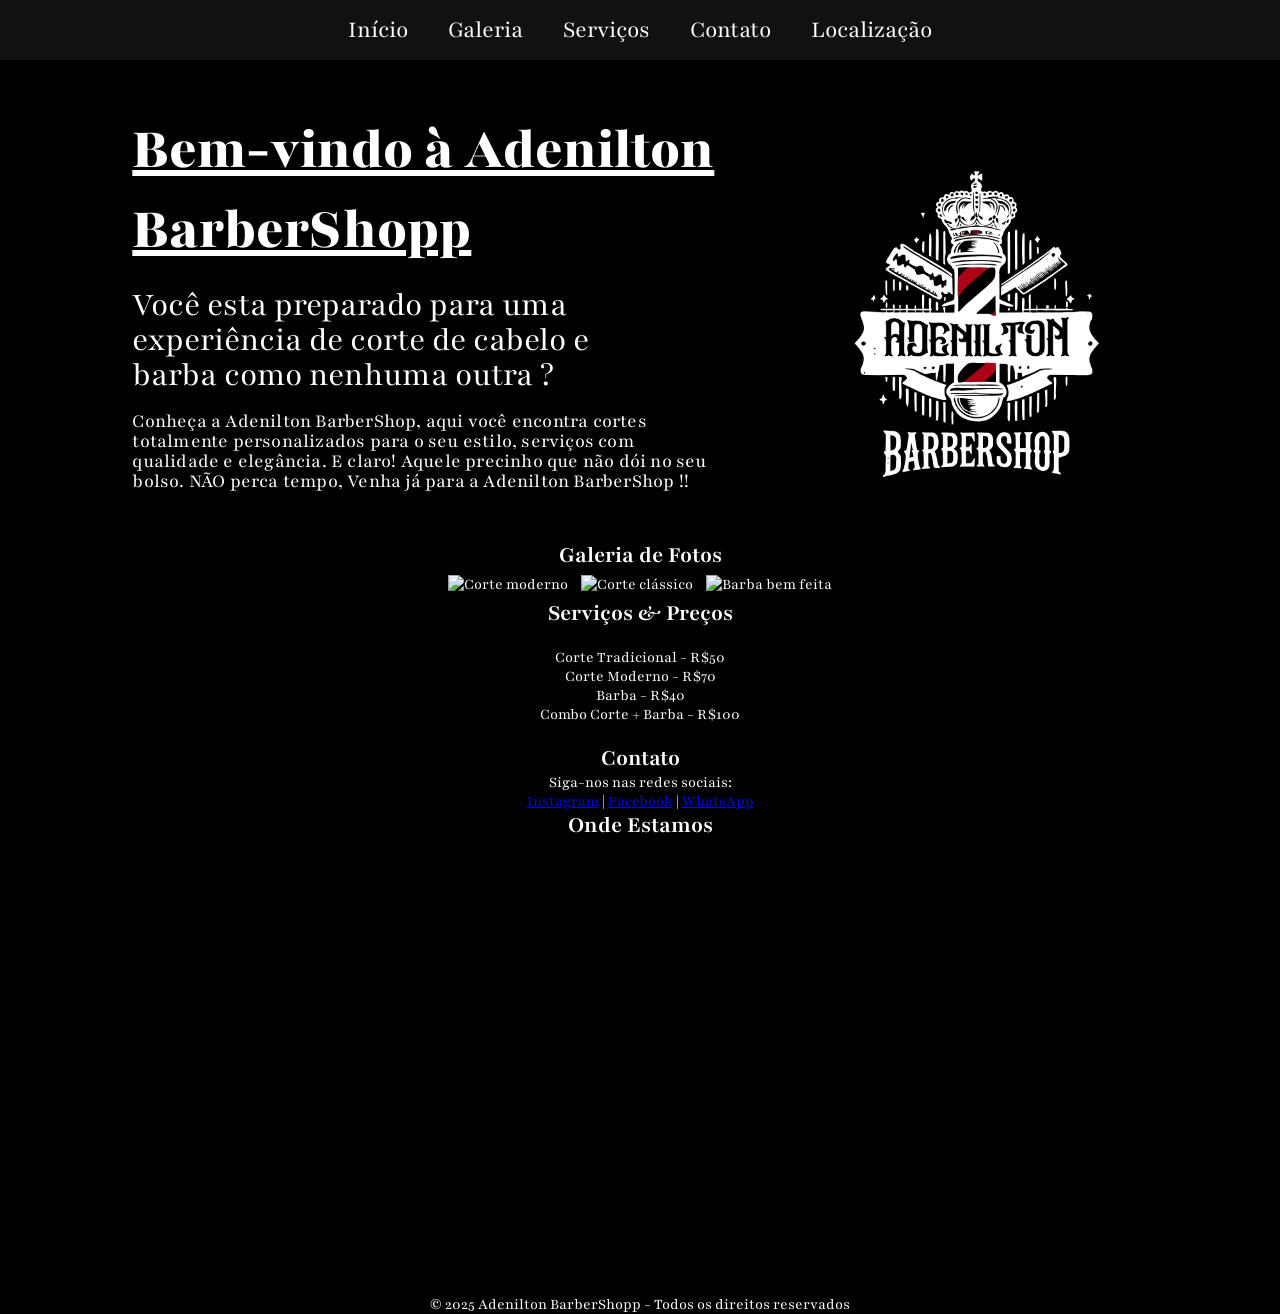
==== barbearia/index.html @ 236a08c0 "primeiro commit projeto barber" ====
<!DOCTYPE html>
<html lang="pt-BR">

<head>
    <meta charset="UTF-8">
    <meta name="viewport" content="width=device-width, initial-scale=1.0">
    <title>Adenilton BarberShopp</title>
    <link rel="stylesheet" href="styles.css">
    <script src="script.js" defer></script>
    <link rel="preconnect" href="https://fonts.googleapis.com">
    <link rel="preconnect" href="https://fonts.gstatic.com" crossorigin>
    <link
        href="https://fonts.googleapis.com/css2?family=Playfair:ital,opsz,wght@0,5..1200,300..900;1,5..1200,300..900&display=swap"
        rel="stylesheet">
</head>

<body>

    <header>
        <nav>
            <ul>
                <li><a href="#inicio">Início</a></li>
                <li><a href="#galeria">Galeria</a></li>
                <li><a href="#menu">Serviços</a></li>
                <li><a href="#contato">Contato</a></li>
                <li><a href="#localizacao">Localização</a></li>
            </ul>
        </nav>
    </header>

    <main>
        <section id="inicio" class="hero">
            <h1>   Bem-vindo à Adenilton BarberShopp</h1>
            <h2 id="text-inicio">Você esta preparado para uma experiência de corte de cabelo e barba como nenhuma outra
                ?
            </h2>
            <p id="text-paragrafo"> Conheça a Adenilton BarberShop, aqui você encontra cortes totalmente personalizados para o seu estilo,
                serviços com qualidade e elegância.
                E claro! Aquele precinho que não dói no seu bolso. NÃO perca tempo, Venha já para a Adenilton BarberShop
                !!
            </p>
        </section>

        <img id="imagem-inicio" src="./assets/barber.style.jpg" alt="Imagem-logo">

    </main>

    <section id="galeria" class="galeria">
        <h2>Galeria de Fotos</h2>
        <img src="images/corte1.jpg" alt="Corte moderno">
        <img src="images/corte2.jpg" alt="Corte clássico">
        <img src="images/corte3.jpg" alt="Barba bem feita">
    </section>

    <section id="menu" class="servicos">
        <h2>Serviços & Preços</h2>
        <ul>
            <li>Corte Tradicional - R$50</li>
            <li>Corte Moderno - R$70</li>
            <li>Barba - R$40</li>
            <li>Combo Corte + Barba - R$100</li>
        </ul>
    </section>

    <section id="contato" class="contato">
        <h2>Contato</h2>
        <p>Siga-nos nas redes sociais:</p>
        <a href="#">Instagram</a> | <a href="#">Facebook</a> | <a href="#">WhatsApp</a>
    </section>

    <section id="localizacao" class="localizacao">
        <h2>Onde Estamos</h2>
        <iframe src="https://www.google.com/maps/embed?pb=!1m18!1m12!1m3!1dXXXXX!2dXXXXX!3dXXXXX!" width="600"
            height="450" style="border:0;" allowfullscreen="">
        </iframe>
    </section>

    <footer>
        <p>&copy; 2025 Adenilton BarberShopp - Todos os direitos reservados</p>
    </footer>

</body>

</html>
---- barbearia/styles.css ----
* {
    margin: 0;
    padding: 0;
    box-sizing: border-box;
    font-family: "Playfair", serif;
}

body {
    background-color: #000;
    color: #fff;
    text-align: center;
}

nav {
    background-color: #111;
    padding: 15px;
}

nav ul {
    display: flex;
    justify-content: center;
    list-style: none;
}

nav ul li {
    margin: 0 20px;
}

nav ul li a {
    color: #fff;
    text-decoration: none;
    font-size: 25px;
    transition: 0.4s;
}

nav ul li a:hover {
    color: #888;
}

.hero {
    padding: 50px;
}

.hero img {
    width: 100%;
    max-width: 800px;
    height: auto;
    margin-top: 20px;
}

.galeria img {
    width: 30%;
    margin: 5px;
}

.servicos ul {
    list-style: none;
    margin: 20px auto;
    max-width: 600px;
}

.localizacao iframe {
    width: 100%;
    max-width: 600px;
}

#inicio {
    margin-left: 5vw;
    text-align:left;
    padding-right: 3vw;
    display: inline-block;
}

#imagem-inicio {
    margin-left: 2vw;
    width: 25vw;
    display: inline-block;
}

main {
    padding-right: 10vw;
}

#text-inicio {
    padding: 0;
    line-height: 35px;
    font-weight: 400;
    margin-top: 2vh;
    margin-bottom: 2vh;
    width: 40vw;
    font-size: 35px;
}

h1 {
    text-decoration: underline;
    line-height: 80px;
    font-weight: 900;
    font-size: 60px;
    width: 48vw;
}

#text-paragrafo {
        line-height: 20px;
    font-weight: 400;
    font-size: 20px;
    width: 45vw;
    letter-spacing: 0.2px;
}
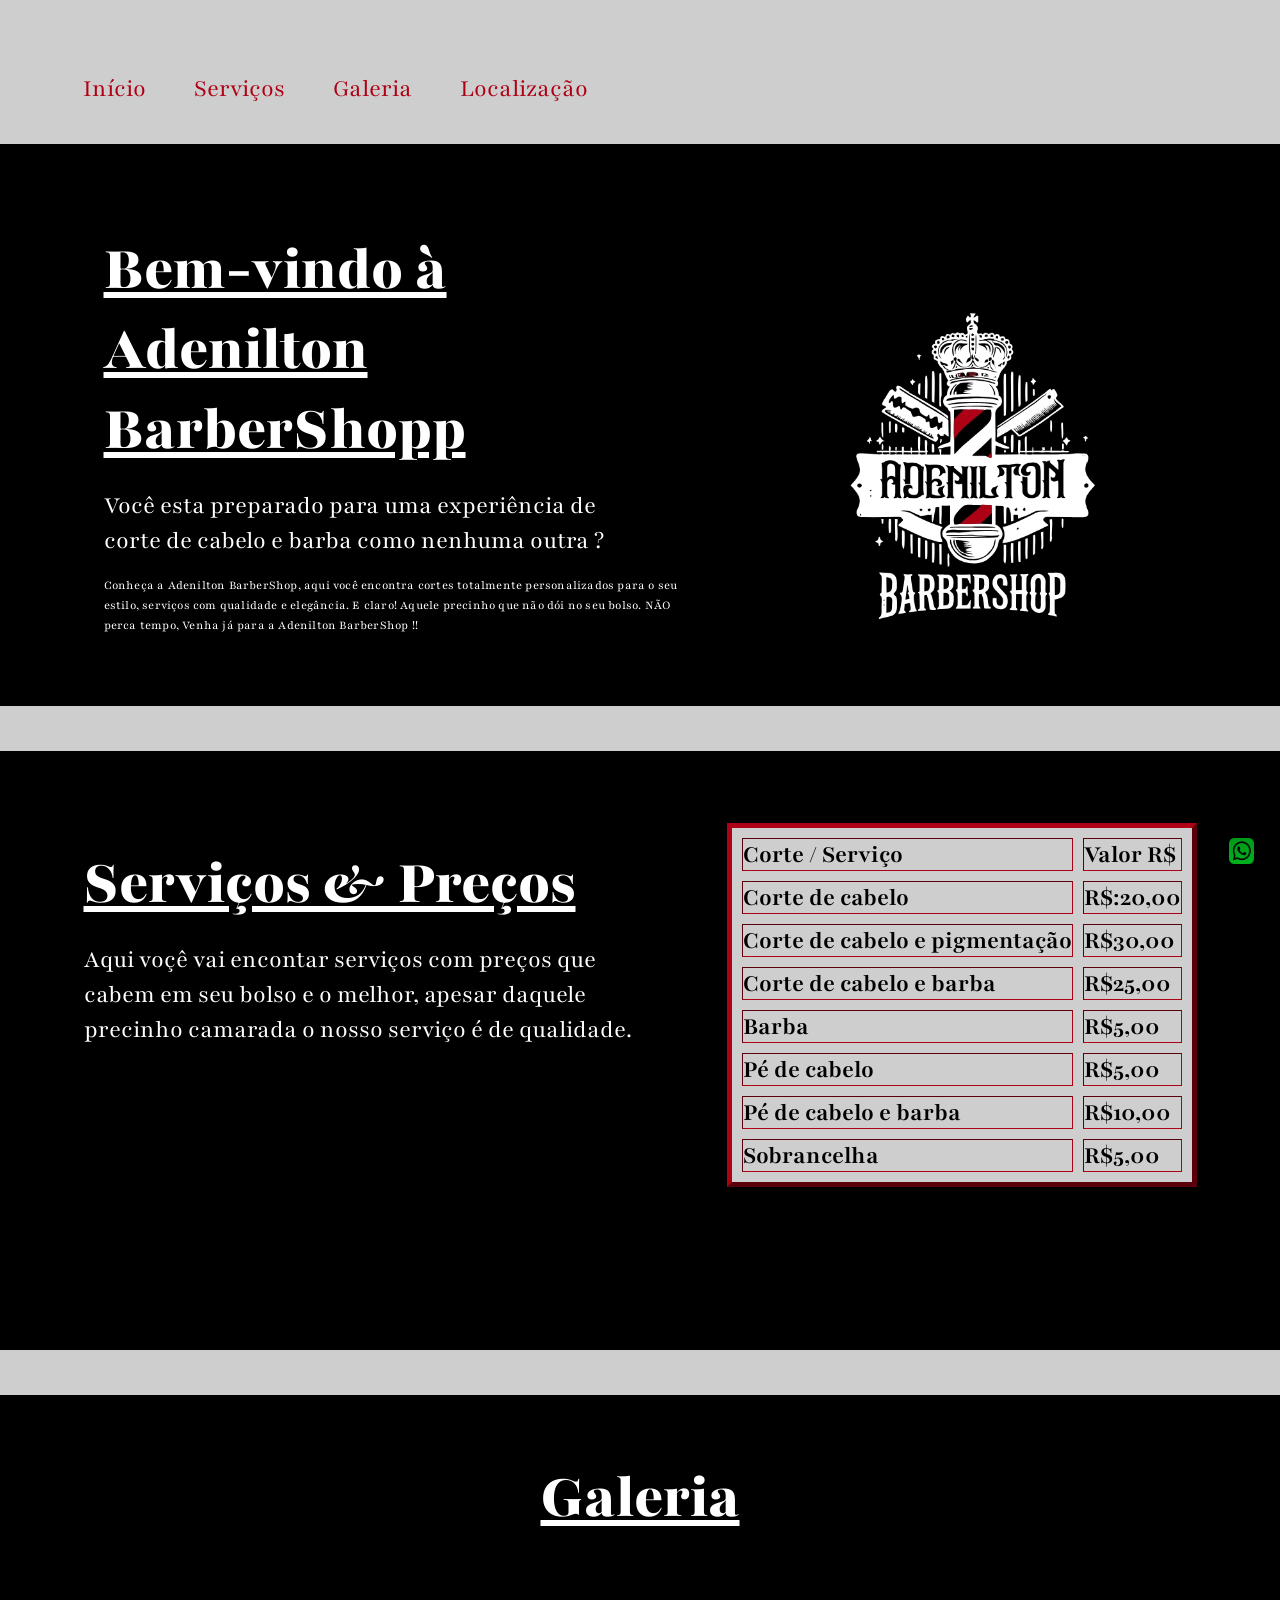
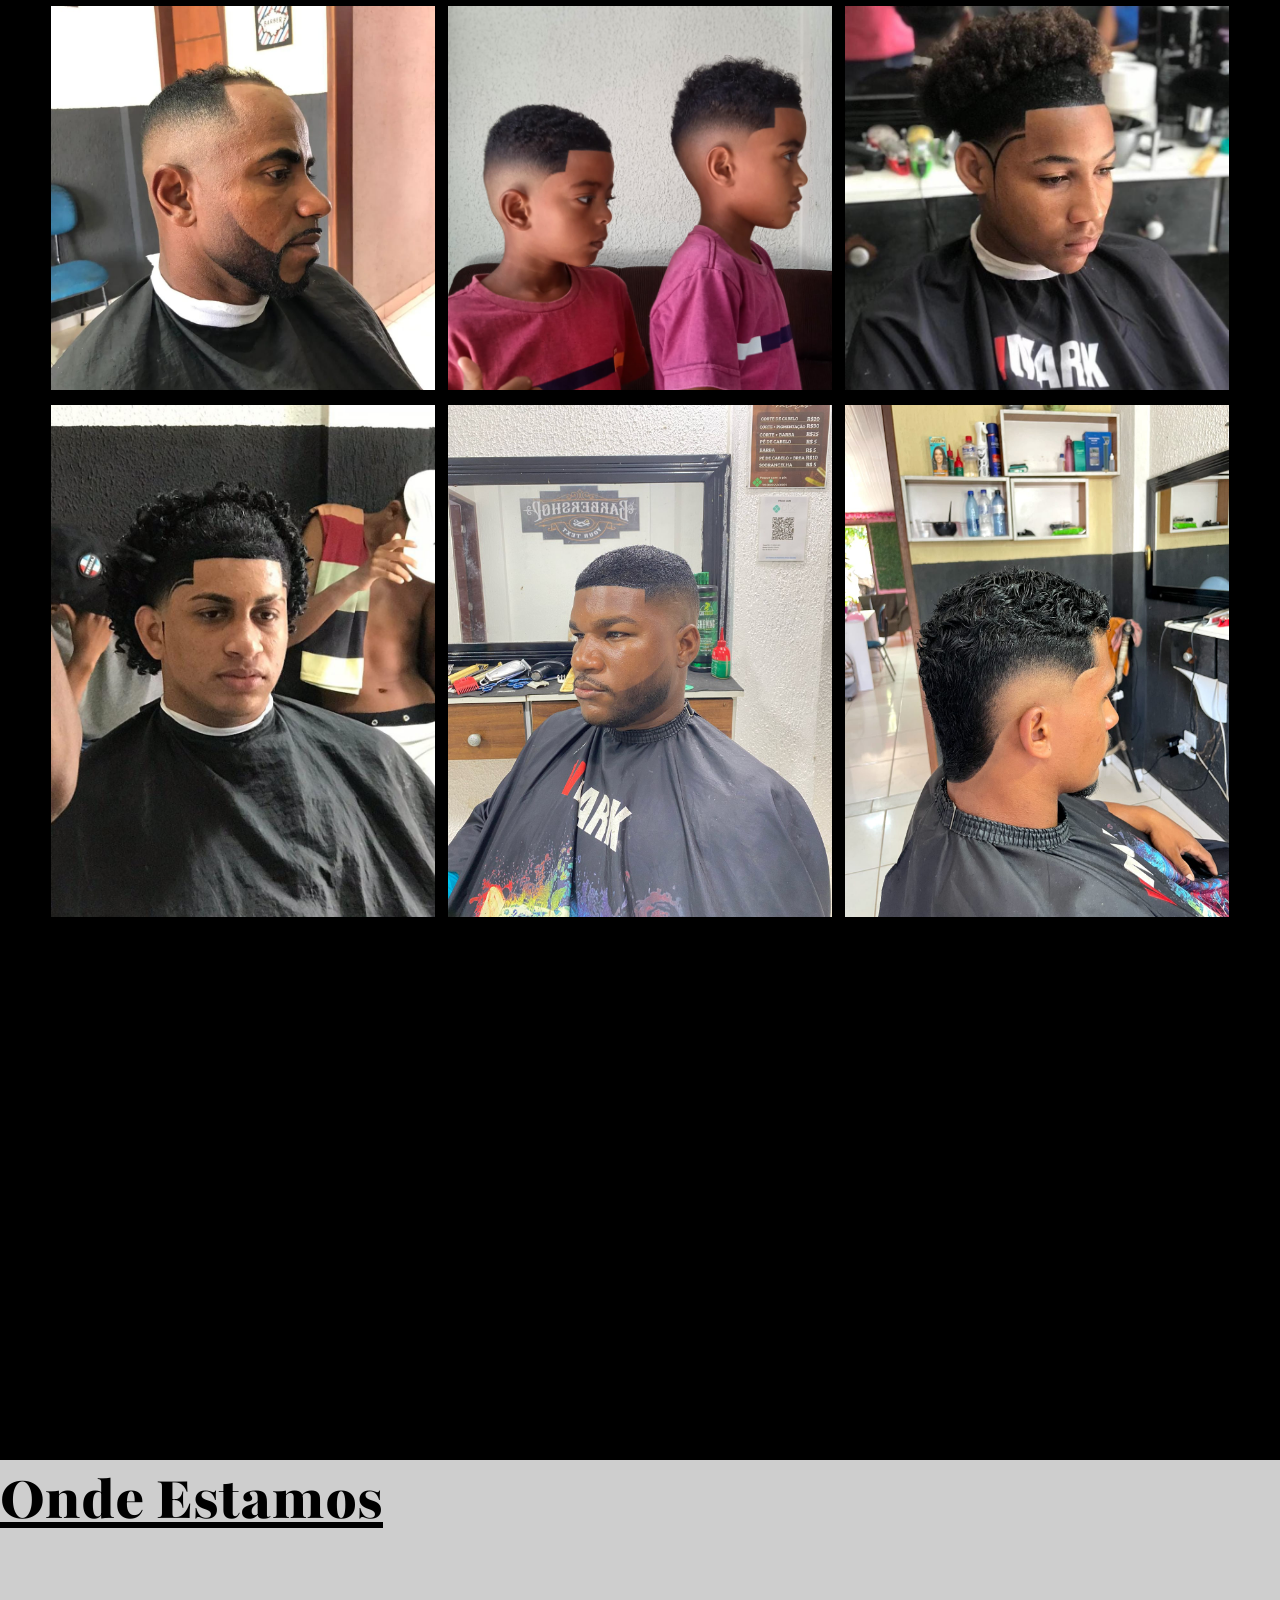
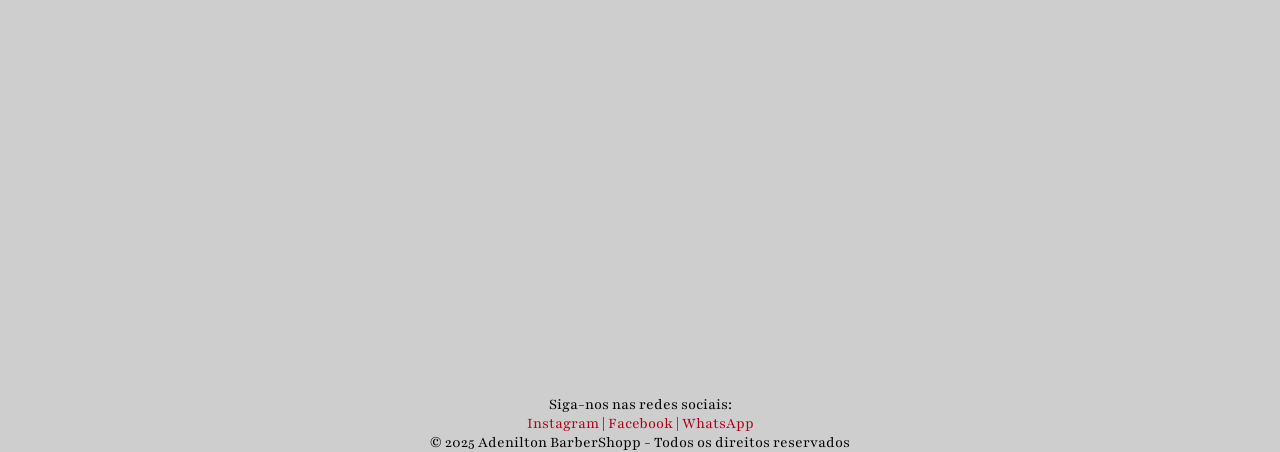
==== commit 3265bb79: "arualizações" ====
--- a/barbearia/index.html
+++ b/barbearia/index.html
@@ -16,13 +16,14 @@
 
 <body>
 
+    <a href="https://wa.me/+557599220991" target="_blank"><img id="logo-whatsapp" src="./assets/pngwing.com.png"
+            alt="imagem-logo-whatsapp"></a>
     <header>
         <nav>
             <ul>
                 <li><a href="#inicio">Início</a></li>
+                <li><a href="#menu">Serviços</a></li>
                 <li><a href="#galeria">Galeria</a></li>
-                <li><a href="#menu">Serviços</a></li>
-                <li><a href="#contato">Contato</a></li>
                 <li><a href="#localizacao">Localização</a></li>
             </ul>
         </nav>
@@ -30,11 +31,12 @@
 
     <main>
         <section id="inicio" class="hero">
-            <h1>   Bem-vindo à Adenilton BarberShopp</h1>
+            <h1> Bem-vindo à Adenilton BarberShopp</h1>
             <h2 id="text-inicio">Você esta preparado para uma experiência de corte de cabelo e barba como nenhuma outra
                 ?
             </h2>
-            <p id="text-paragrafo"> Conheça a Adenilton BarberShop, aqui você encontra cortes totalmente personalizados para o seu estilo,
+            <p id="text-paragrafo"> Conheça a Adenilton BarberShop, aqui você encontra cortes totalmente personalizados
+                para o seu estilo,
                 serviços com qualidade e elegância.
                 E claro! Aquele precinho que não dói no seu bolso. NÃO perca tempo, Venha já para a Adenilton BarberShop
                 !!
@@ -45,37 +47,77 @@
 
     </main>
 
-    <section id="galeria" class="galeria">
-        <h2>Galeria de Fotos</h2>
-        <img src="images/corte1.jpg" alt="Corte moderno">
-        <img src="images/corte2.jpg" alt="Corte clássico">
-        <img src="images/corte3.jpg" alt="Barba bem feita">
+    <section id="menu" class="servicos">
+        <div id="container-menu">
+            <h2 class="tetle-h2">Serviços & Preços</h2>
+            <p id="text-menu">Aqui voçê vai encontar serviços com preços que cabem em seu bolso e o melhor, apesar
+                daquele precinho camarada
+                o nosso serviço é de qualidade.</p>
+        </div>
+        <table border="5">
+            <tr>
+                <th>Corte / Serviço</th>
+                <th>Valor R$</th>
+            </tr>
+
+            <tr>
+                <td>Corte de cabelo</td>
+                <td>R$:20,00</td>
+            </tr>
+
+            <tr>
+                <td>Corte de cabelo e pigmentação</td>
+                <td>R$30,00</td>
+            </tr>
+
+            <tr>
+                <td>Corte de cabelo e barba</td>
+                <td>R$25,00</td>
+            </tr>
+
+            <tr>
+                <td>Barba</td>
+                <td>R$5,00</td>
+            </tr>
+
+            <tr>
+                <td>Pé de cabelo</td>
+                <td>R$5,00</td>
+            </tr>
+
+            <tr>
+                <td>Pé de cabelo e barba</td>
+                <td>R$10,00</td>
+            </tr>
+
+            <tr>
+                <td>Sobrancelha</td>
+                <td>R$5,00</td>
+            </tr>
+
+        </table>
     </section>
 
-    <section id="menu" class="servicos">
-        <h2>Serviços & Preços</h2>
-        <ul>
-            <li>Corte Tradicional - R$50</li>
-            <li>Corte Moderno - R$70</li>
-            <li>Barba - R$40</li>
-            <li>Combo Corte + Barba - R$100</li>
-        </ul>
-    </section>
-
-    <section id="contato" class="contato">
-        <h2>Contato</h2>
-        <p>Siga-nos nas redes sociais:</p>
-        <a href="#">Instagram</a> | <a href="#">Facebook</a> | <a href="#">WhatsApp</a>
+    <section id="galeria" class="galeria">
+        <h2 id="title-galery" class="tetle-h2">Galeria</h2>
+        <img src="./assets/imagem.corte4.jpg" alt="corte-de-cabelo">
+        <img src="./assets/imagem.corte2.jpg" alt=" corte-de-cabelo">
+        <img src="./assets/imagem.corte3.jpg" alt="corte-de-cabelo">
+        <img src="./assets/imagem.corte.jpg" alt=" corte-de-cabelo">
+        <img src="./assets/imagem.corte5.jpg" alt="corte-de-cabelo">
+        <img src="./assets/imagem.corte7.jpg" alt="corte-de-cabelo">
     </section>
 
     <section id="localizacao" class="localizacao">
-        <h2>Onde Estamos</h2>
+        <h2 class="tetle-h2">Onde Estamos</h2>
         <iframe src="https://www.google.com/maps/embed?pb=!1m18!1m12!1m3!1dXXXXX!2dXXXXX!3dXXXXX!" width="600"
             height="450" style="border:0;" allowfullscreen="">
         </iframe>
     </section>
 
     <footer>
+        <p>Siga-nos nas redes sociais:</p>
+        <a href="#">Instagram</a> | <a href="#">Facebook</a> | <a href="#">WhatsApp</a>
         <p>&copy; 2025 Adenilton BarberShopp - Todos os direitos reservados</p>
     </footer>
 
--- a/barbearia/styles.css
+++ b/barbearia/styles.css
@@ -6,39 +6,20 @@
 }
 
 body {
-    background-color: #000;
-    color: #fff;
+    background-color: rgba(183, 183, 183, 0.675);
+    color: #000000;
     text-align: center;
-}
-
-nav {
-    background-color: #111;
-    padding: 15px;
-}
-
-nav ul {
-    display: flex;
-    justify-content: center;
-    list-style: none;
-}
-
-nav ul li {
-    margin: 0 20px;
-}
-
-nav ul li a {
-    color: #fff;
-    text-decoration: none;
-    font-size: 25px;
-    transition: 0.4s;
-}
-
-nav ul li a:hover {
-    color: #888;
 }
 
 .hero {
     padding: 50px;
+}
+
+#logo-whatsapp{
+    position: fixed;
+    bottom: 4vh;
+    right: 2vw;
+    width: 2vw;
 }
 
 .hero img {
@@ -55,7 +36,7 @@
 
 .servicos ul {
     list-style: none;
-    margin: 20px auto;
+    margin: 10vh auto;
     max-width: 600px;
 }
 
@@ -64,20 +45,54 @@
     max-width: 600px;
 }
 
+ul {
+    display: inline-block;
+}
+
+a {
+    color: #AE0115;
+    text-decoration: none;
+}
+
+li {
+    margin-top: 1px;
+    font-size: 2vw;
+    font-weight: 400;
+    margin-left: 5vh;
+    display: inline-block;
+}
+
+header {
+    margin-top: 8vh;
+    margin-left: 3vw;
+    height: 5vh;
+    position: sticky;
+    top: 0.1vh;
+    text-align: left;
+    width: 80vw;
+}
+
 #inicio {
-    margin-left: 5vw;
-    text-align:left;
+    margin-bottom: 20px;
+    margin-top: 4vh;
+    color: #fff;
+    background: #000;
+    margin-left: 2.5vw;
+    text-align: left;
     padding-right: 3vw;
     display: inline-block;
 }
 
 #imagem-inicio {
-    margin-left: 2vw;
+    margin-left: 4vw;
     width: 25vw;
     display: inline-block;
 }
 
 main {
+    width: 100vw;
+    margin-top: 3vh;
+    background-color: #000;
     padding-right: 10vw;
 }
 
@@ -88,21 +103,91 @@
     margin-top: 2vh;
     margin-bottom: 2vh;
     width: 40vw;
-    font-size: 35px;
+    font-size: 2vw;
 }
 
 h1 {
     text-decoration: underline;
     line-height: 80px;
     font-weight: 900;
-    font-size: 60px;
+    font-size: 5vw;
     width: 48vw;
 }
 
 #text-paragrafo {
-        line-height: 20px;
+    line-height: 20px;
     font-weight: 400;
-    font-size: 20px;
+    font-size: 1vw;
     width: 45vw;
     letter-spacing: 0.2px;
+}
+
+
+
+#menu {
+    margin-top: 5vh;
+    background-color:#000;
+    width: 100vw;
+    display: inline-block;
+    color: #fff;
+}
+
+table{
+    border-spacing: 10px;
+    border-color: #AE0115;
+    margin-left: 5vw;
+    margin-top: 8vh;
+    font-size: 2vw;
+    display: inline-block;
+    font-weight: 700;
+    text-align: left;
+    background-color:#CECECE ;
+    color: #000;
+}
+
+#container-menu{
+    display: inline-block;
+    width: 45vw;
+    padding-bottom: 15vh;
+    position: relative;
+    bottom: 150px;
+
+}
+
+#text-menu {
+    text-align: left;
+    padding: 0;
+    line-height: 35px;
+    font-weight: 400;
+    margin-top: 2vh;
+    margin-bottom: 2vh;
+    width: 45vw;
+    font-size: 2vw;
+
+}
+
+.tetle-h2 {
+    text-align: left;
+    text-decoration: underline;
+    line-height: 80px;
+    font-weight: 900;
+    font-size: 5vw;
+    width: 48vw;
+}
+
+
+
+#galeria{
+    height: 185vh;
+    width: 100vw;
+    padding-top: 7vh;
+    margin-top: 5vh;
+    background-color: #000;
+    color: #fff;
+}
+
+#title-galery{
+    width: 100vw;
+    margin-bottom: 7vh;
+    text-align: center;
 }
